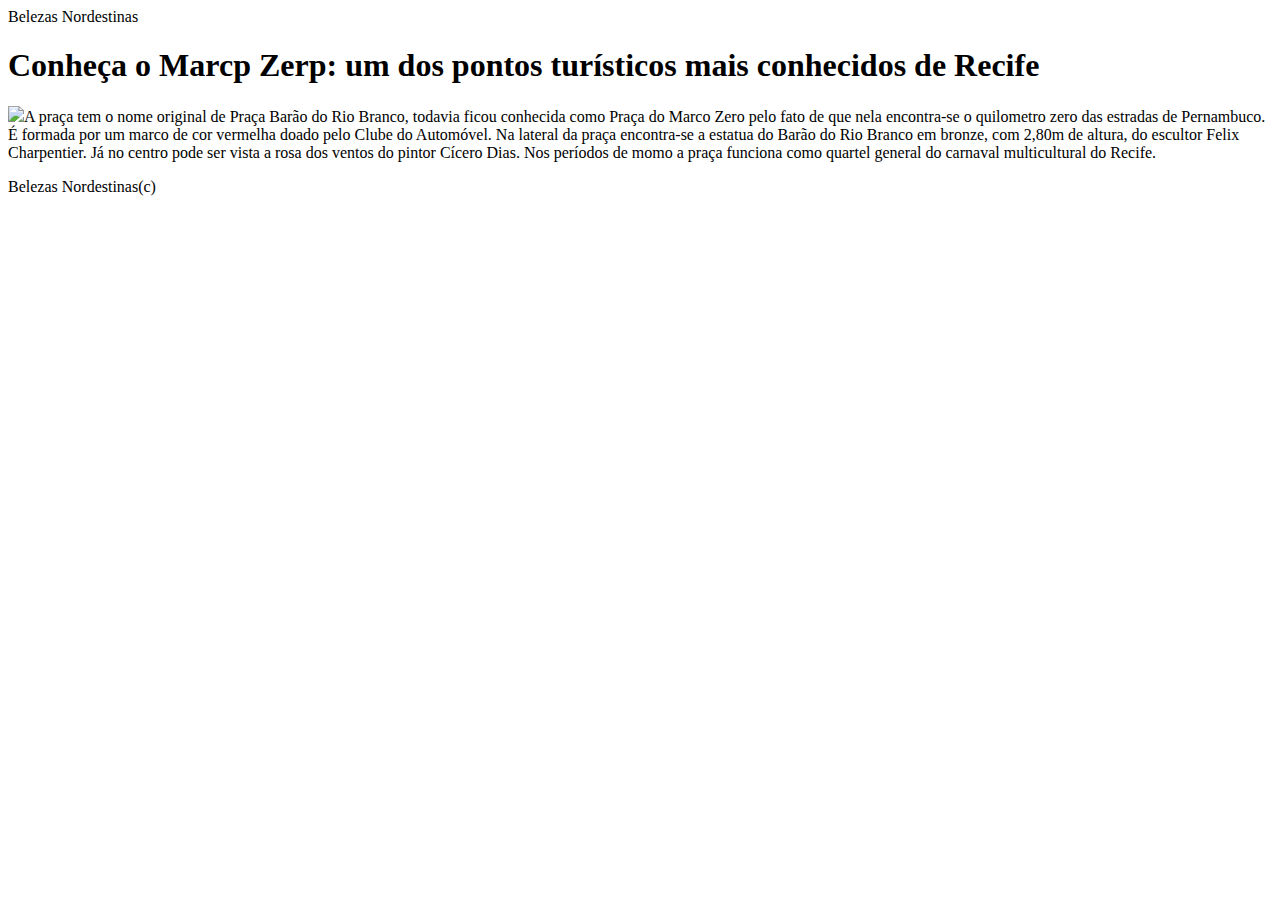
==== index.html @ b7955deb "Primeiro" ====
<!DOCTYPE html>
<html lang="pt-br">
<head>
    <meta charset="UTF-8">
    <meta name="viewport" content="width=device-width, initial-scale=1.0">
    <title>Document</title>
</head>
<body>
    <header>
        <span>Belezas Nordestinas</span>
    </header>
    <main>
        <section>
            <h1>Conheça o Marcp Zerp: um  dos pontos turísticos mais conhecidos de Recife</h1>
            <img src="/Atividades/AtividadehtmlAss/Atividade03/img/MarcoZero.jpg"
            <p>A praça tem o nome original de Praça Barão do Rio Branco, todavia ficou conhecida como Praça do Marco Zero pelo fato de que nela encontra-se o quilometro zero das estradas de Pernambuco. É formada por um marco de cor vermelha doado pelo Clube do Automóvel. Na lateral da praça encontra-se a estatua do Barão do Rio Branco em bronze, com 2,80m de altura, do escultor Felix Charpentier. Já no centro pode ser vista a rosa dos ventos do pintor Cícero Dias. Nos períodos de momo a praça funciona como quartel general do carnaval multicultural do Recife.</p>
        </section>
    </main>
    <footer>
        <span>Belezas Nordestinas(c)</span>
    </footer>
</body>
</html>
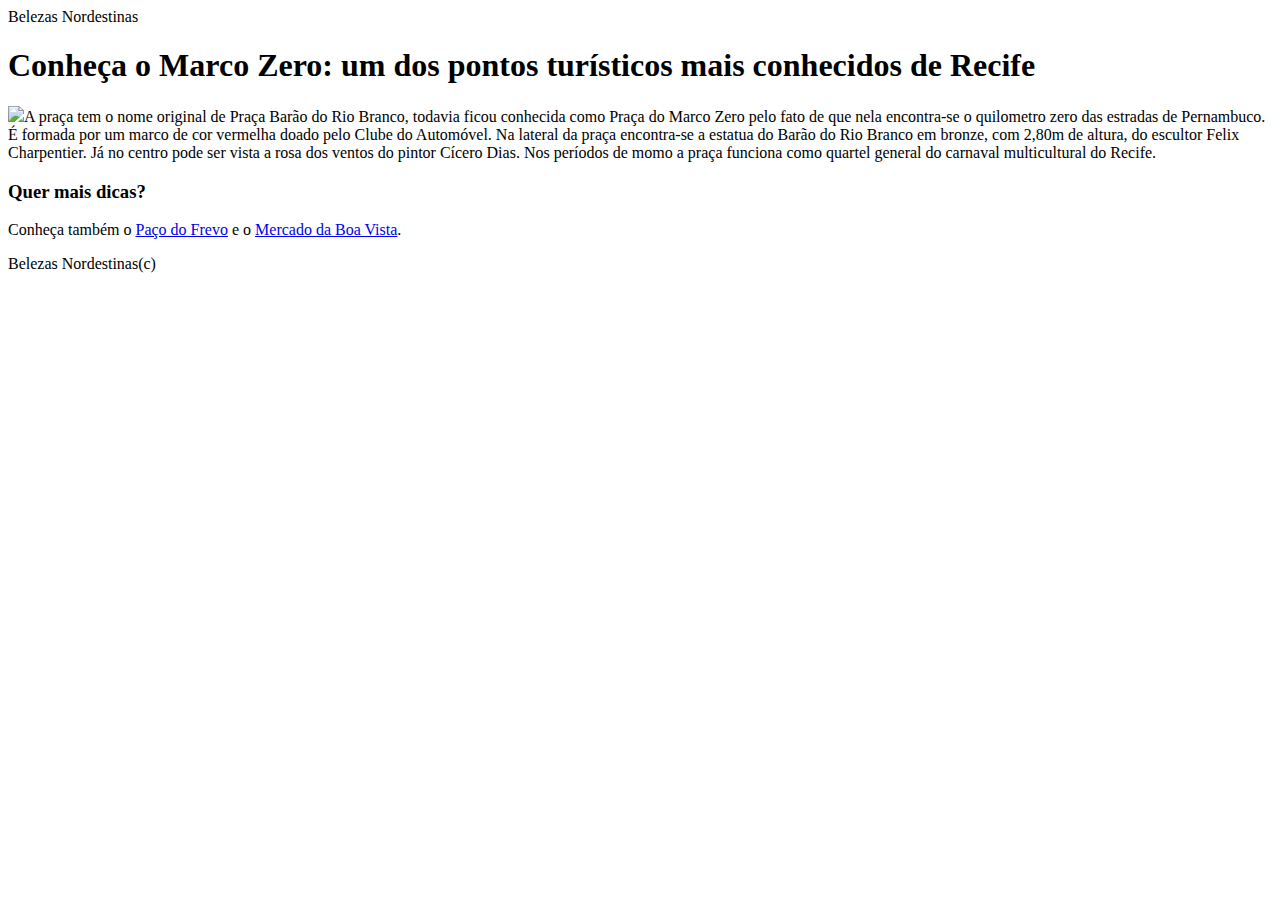
==== commit 2bce78cb: "Segundo commit" ====
--- a/index.html
+++ b/index.html
@@ -3,7 +3,7 @@
 <head>
     <meta charset="UTF-8">
     <meta name="viewport" content="width=device-width, initial-scale=1.0">
-    <title>Document</title>
+    <title>Belezas Nordestinas</title>
 </head>
 <body>
     <header>
@@ -11,10 +11,12 @@
     </header>
     <main>
         <section>
-            <h1>Conheça o Marcp Zerp: um  dos pontos turísticos mais conhecidos de Recife</h1>
+            <h1>Conheça o Marco Zero: um  dos pontos turísticos mais conhecidos de Recife</h1>
             <img src="/Atividades/AtividadehtmlAss/Atividade03/img/MarcoZero.jpg"
             <p>A praça tem o nome original de Praça Barão do Rio Branco, todavia ficou conhecida como Praça do Marco Zero pelo fato de que nela encontra-se o quilometro zero das estradas de Pernambuco. É formada por um marco de cor vermelha doado pelo Clube do Automóvel. Na lateral da praça encontra-se a estatua do Barão do Rio Branco em bronze, com 2,80m de altura, do escultor Felix Charpentier. Já no centro pode ser vista a rosa dos ventos do pintor Cícero Dias. Nos períodos de momo a praça funciona como quartel general do carnaval multicultural do Recife.</p>
         </section>
+        <h3>Quer mais dicas?</h3>
+        <p>Conheça também o <a href="/Atividades/AtividadehtmlAss/Atividade03/Paço.html">Paço do Frevo</a> e o <a href="/Atividades/AtividadehtmlAss/Atividade03/Mercado.html">Mercado da Boa Vista</a>.</p>
     </main>
     <footer>
         <span>Belezas Nordestinas(c)</span>
